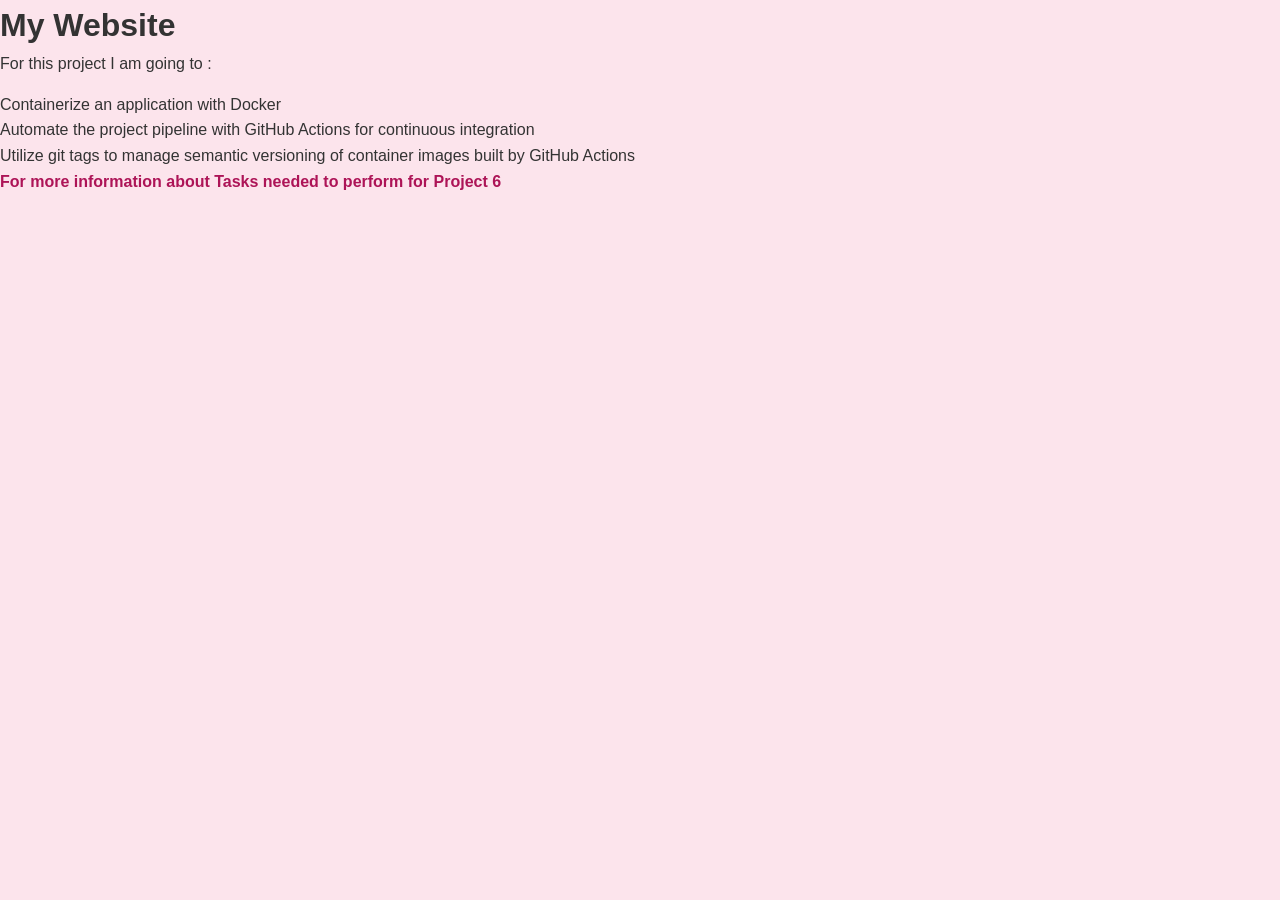
==== web-content/index.html @ 805f8653 "Add Project 6 CI files" ====
<!DOCTYPE html>
<html lang="en">
<head>
    <meta charset="UTF-8">
    <meta name="viewport" content="width=device-width, initial-scale=1.0">
    <title>Project 6 Website</title>
    <link rel="stylesheet" href="style.css">
</head>
<body>
   <h1>My Website</h1>

   <p>For this project I am going to :
    <ul>
    <li>Containerize an application with Docker</li>
<li>Automate the project pipeline with GitHub Actions for continuous integration</li>
<li>Utilize git tags to manage semantic versioning of container images built by GitHub Actions</li>  
</ul>


  <a href="More information.html">For more information about Tasks needed to perform for Project 6 </a>
</body>
</html>
---- web-content/style.css ----
* {
    margin: 0;
    padding: 0;
    box-sizing: border-box;
}

body {
    font-family: Arial, sans-serif;
    background-color: #FCE4EC;
    color: #333333;
    line-height: 1.6;
    min-height: 100vh;
}

header {
    background-color: #C62828;
    color: white;
    text-align: center;
    padding: 30px;
}

main {
    min-height: 75vh;
    padding: 60px 40px;
    background-color: #F8BBD0;
}

h2 {
    color: #880E4F;
    margin-bottom: 15px;
}

p {
    margin-bottom: 15px;
}

a {
    color: #AD1457;
    font-weight: bold;
    text-decoration: none;
}

a:hover {
    color: #C62828;
    text-decoration: underline;
}

footer {
    background-color: #C62828;
    color: white;
    text-align: center;
    padding: 20px;
}
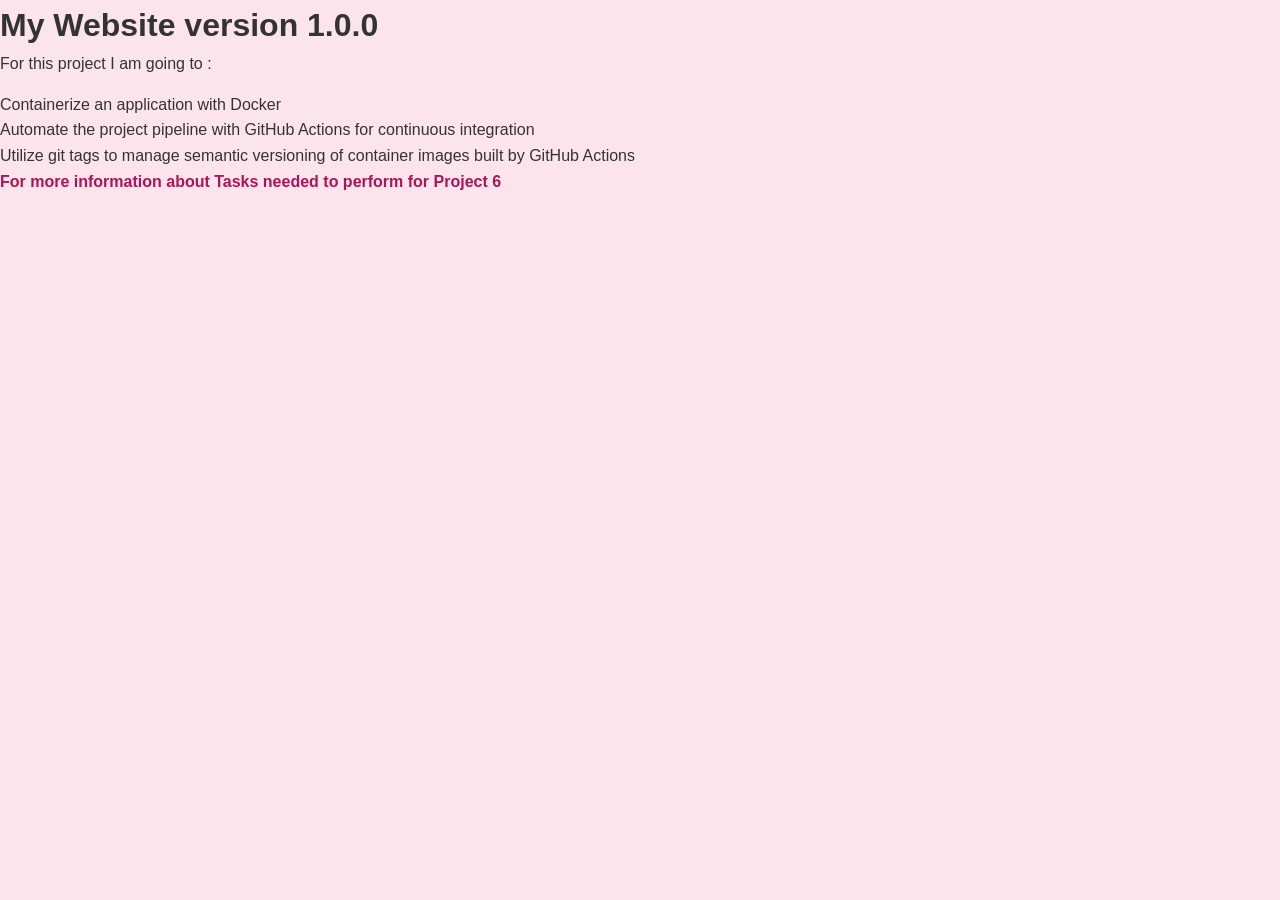
==== commit c7ee4edf: "Update website text for image testing" ====
--- a/web-content/index.html
+++ b/web-content/index.html
@@ -7,7 +7,7 @@
     <link rel="stylesheet" href="style.css">
 </head>
 <body>
-   <h1>My Website</h1>
+   <h1>My Website version 1.0.0</h1>
 
    <p>For this project I am going to :
     <ul>
